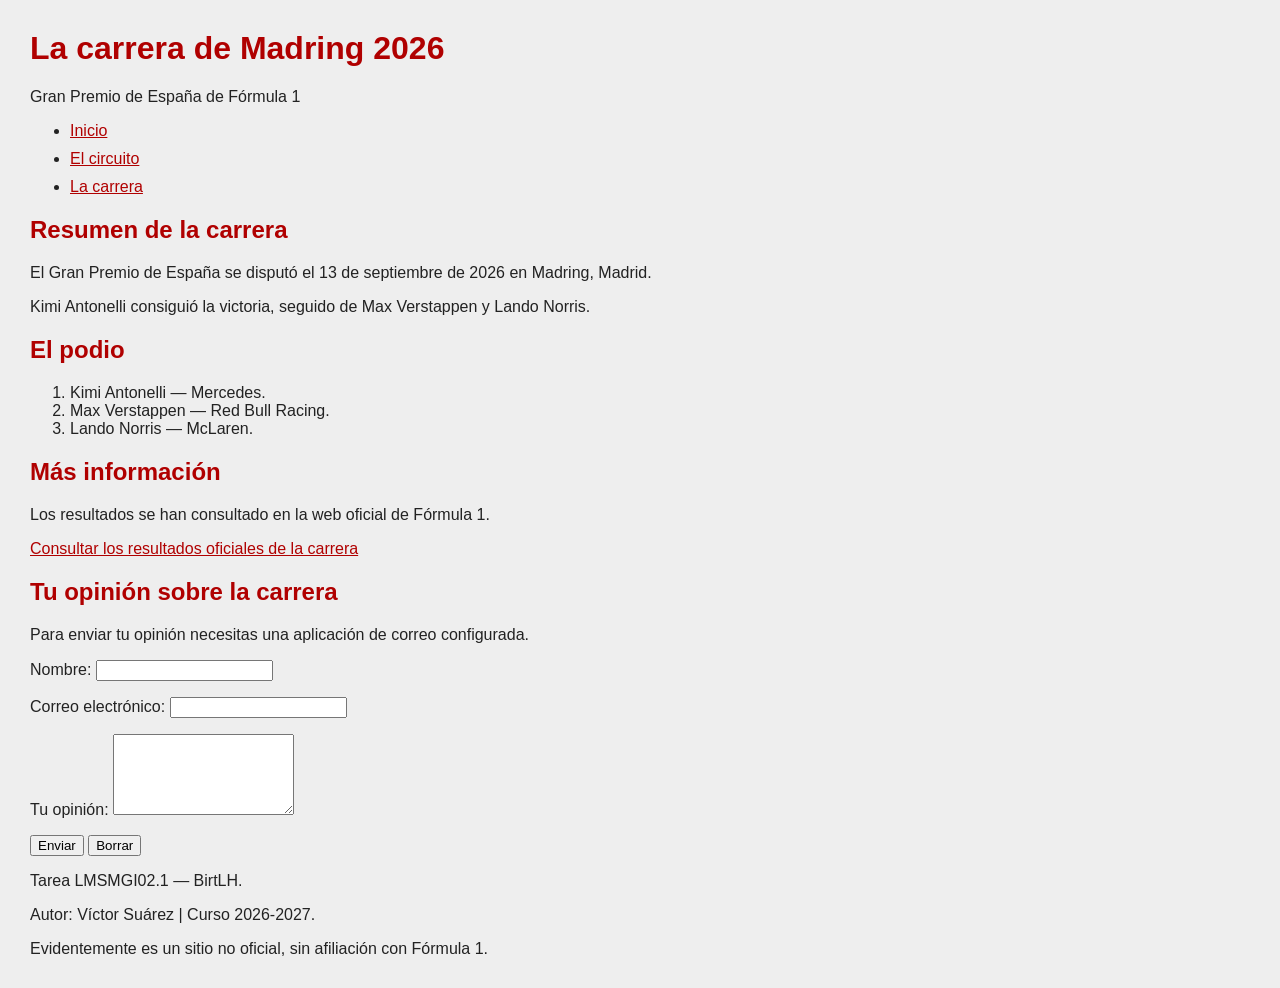
==== carrera.html @ 32a2d22e "Crear página de resultados y formulario" ====
<!DOCTYPE html>
<html lang="es">
<head>
    <meta charset="utf-8">
    <meta name="viewport" content="width=device-width, initial-scale=1">
    <title>La carrera | Madring 2026</title>
    <link rel="stylesheet" href="estilos/estilos.css">
</head>
<body>
    <!-- Cabecera de la página de la carrera -->
    <header>
        <h1>La carrera de Madring 2026</h1>
        <p>Gran Premio de España de Fórmula 1</p>
    </header>

    <!-- Menú para navegar entre las tres páginas -->
    <nav>
        <ul>
            <li><a href="index.html">Inicio</a></li>
            <li><a href="circuito.html">El circuito</a></li>
            <li><a href="carrera.html">La carrera</a></li>
        </ul>
    </nav>

    <!-- Resumen de la carrera y lista del podio -->
    <main>
        <section>
            <h2>Resumen de la carrera</h2>
            <p>
                El Gran Premio de España se disputó el 13 de septiembre
                de 2026 en Madring, Madrid.
            </p>
            <p>
                Kimi Antonelli consiguió la victoria, seguido de
                Max Verstappen y Lando Norris.
            </p>

            <h2>El podio</h2>
            <ol>
                <li>Kimi Antonelli — Mercedes.</li>
                <li>Max Verstappen — Red Bull Racing.</li>
                <li>Lando Norris — McLaren.</li>
            </ol>
        </section>

        <section>
            <h2>Más información</h2>
            <p>
                Los resultados se han consultado en la web oficial
                de Fórmula 1.
            </p>
            <p>
                <a href="https://www.formula1.com/en/results/2026/races/1294/spain/race-result">
                    Consultar los resultados oficiales de la carrera
                </a>
            </p>
        </section>

        <!-- Formulario de opinión con envío mediante correo -->
        <section>
            <h2>Tu opinión sobre la carrera</h2>
            <p>
                Para enviar tu opinión necesitas una aplicación
                de correo configurada.
            </p>

            <form action="mailto:vsuarez@ikaslea.birt.eus"
                  method="post"
                  enctype="text/plain">

                <p>
                    <label for="nombre">Nombre:</label>
                    <input type="text" id="nombre" name="nombre" required>
                </p>

                <p>
                    <label for="correo">Correo electrónico:</label>
                    <input type="email" id="correo" name="correo" required>
                </p>

                <p>
                    <label for="opinion">Tu opinión:</label>
                    <textarea id="opinion"
                              name="opinion"
                              rows="5"
                              required></textarea>
                </p>

                <p>
                    <button type="submit">Enviar</button>
                    <button type="reset">Borrar</button>
                </p>
            </form>
        </section>
    </main>

    <!-- Pie común: autoría y finalidad. -->
    <footer>
        <p>Tarea LMSMGI02.1 — BirtLH.</p>
        <p>Autor: Víctor Suárez | Curso 2026-2027.</p>
        <p>Evidentemente es un sitio no oficial, sin afiliación con Fórmula 1.</p>
    </footer>
</body>
</html>
---- estilos/estilos.css ----
/* Aspecto general de la página */
body {
    font-family: Arial, sans-serif;
    background-color: #eeeeee;
    color: #222222;
    margin: 30px;
}

/* Color de los títulos */
h1, h2 {
    color: #b00000;
}

/* Color de los enlaces */
a {
    color: #b00000;
}

/* Separación entre las opciones del menú */
nav li {
    margin-bottom: 10px;
}
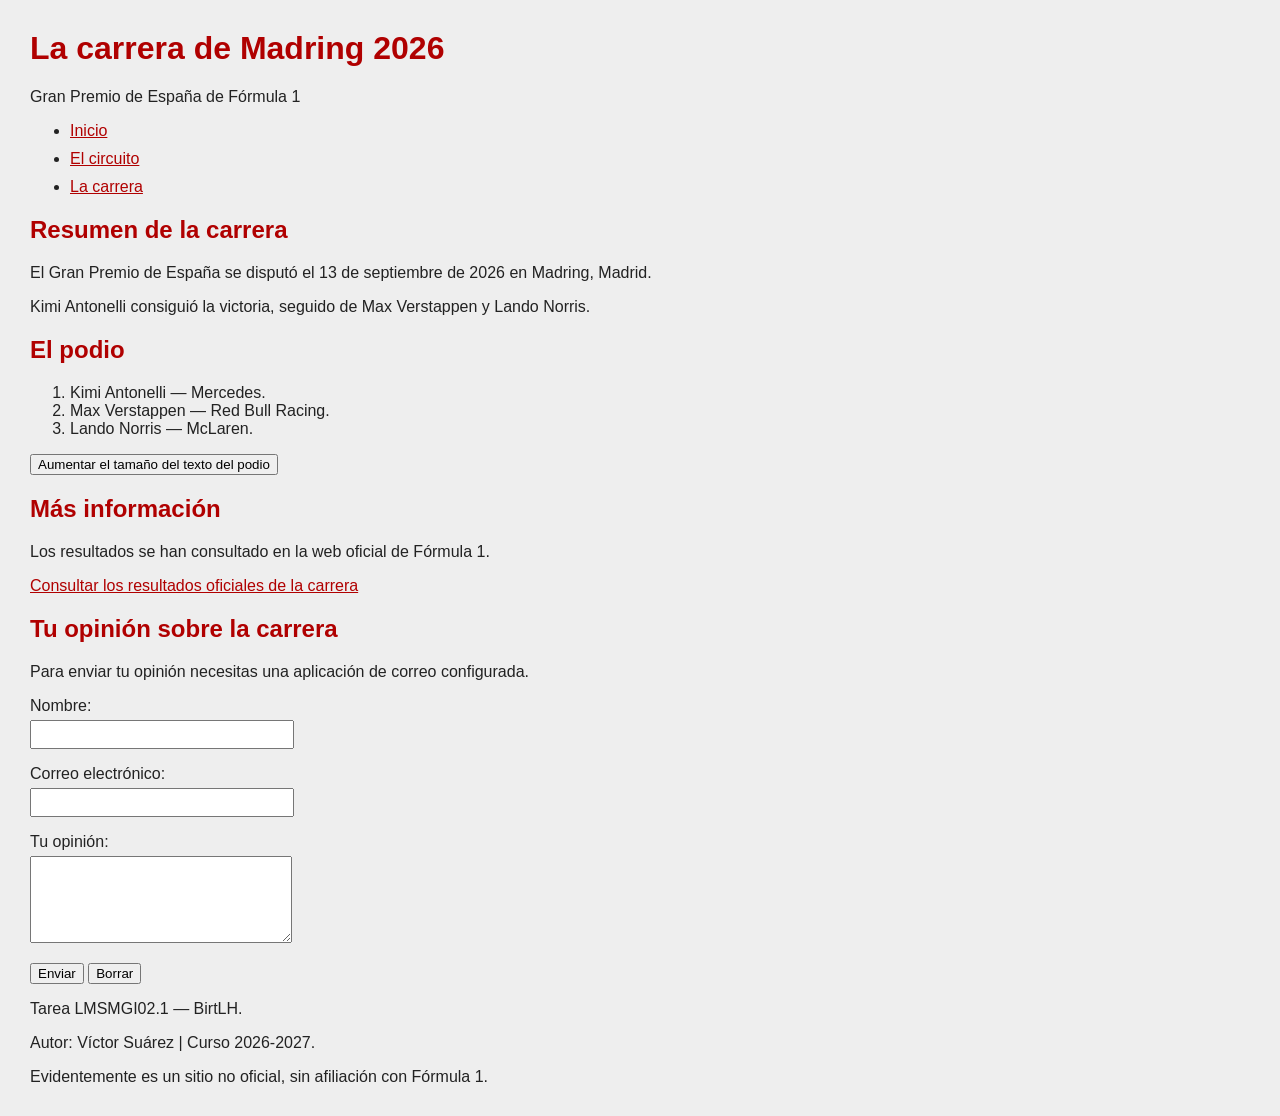
==== commit a469ad55: "Actualizo carrera.html para añadir función" ====
--- a/carrera.html
+++ b/carrera.html
@@ -5,6 +5,7 @@
     <meta name="viewport" content="width=device-width, initial-scale=1">
     <title>La carrera | Madring 2026</title>
     <link rel="stylesheet" href="estilos/estilos.css">
+    <script src="funciones/funciones.js" defer></script>
 </head>
 <body>
     <!-- Cabecera de la página de la carrera -->
@@ -36,11 +37,14 @@
             </p>
 
             <h2>El podio</h2>
-            <ol>
+            <ol id="podio">
                 <li>Kimi Antonelli — Mercedes.</li>
                 <li>Max Verstappen — Red Bull Racing.</li>
                 <li>Lando Norris — McLaren.</li>
             </ol>
+            <button type="button" onclick="cambiarTamanoPodio()">
+                Aumentar el tamaño del texto del podio
+            </button>
         </section>
 
         <section>
--- a/estilos/estilos.css
+++ b/estilos/estilos.css
@@ -20,3 +20,22 @@
 nav li {
     margin-bottom: 10px;
 }
+
+/* Colocar las etiquetas encima de los campos */
+label {
+    display: block;
+    margin-bottom: 5px;
+}
+
+/* Dar el mismo ancho a los campos del formulario */
+input, textarea {
+    width: 250px;
+    max-width: 100%;
+    padding: 5px;
+}
+
+/* Ajustar las imágenes sin deformarlas */
+img {
+    max-width: 100%;
+    height: auto;
+}
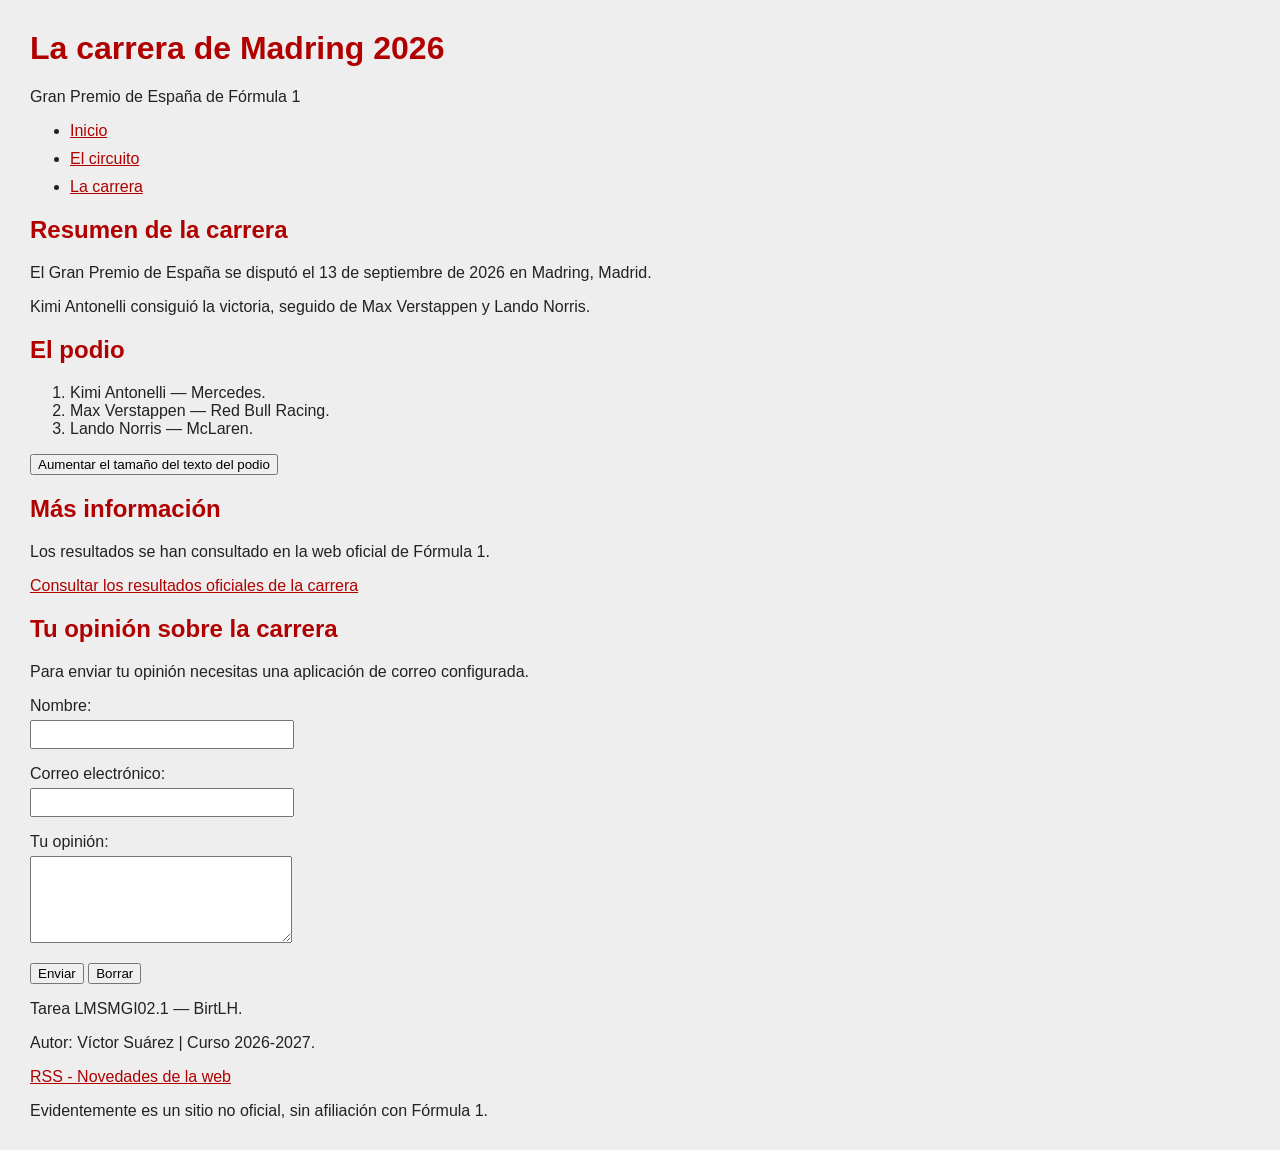
==== commit e6877601: "Update carrera.html enlace rss" ====
--- a/carrera.html
+++ b/carrera.html
@@ -5,6 +5,7 @@
     <meta name="viewport" content="width=device-width, initial-scale=1">
     <title>La carrera | Madring 2026</title>
     <link rel="stylesheet" href="estilos/estilos.css">
+    <link rel="alternate" type="application/rss+xml" title="Fórmula 1 - Novedades de vsuarez" href="rss.xml">
     <script src="funciones/funciones.js" defer></script>
 </head>
 <body>
@@ -102,6 +103,7 @@
     <footer>
         <p>Tarea LMSMGI02.1 — BirtLH.</p>
         <p>Autor: Víctor Suárez | Curso 2026-2027.</p>
+        <p><a href="rss.xml">RSS - Novedades de la web</a></p>
         <p>Evidentemente es un sitio no oficial, sin afiliación con Fórmula 1.</p>
     </footer>
 </body>
